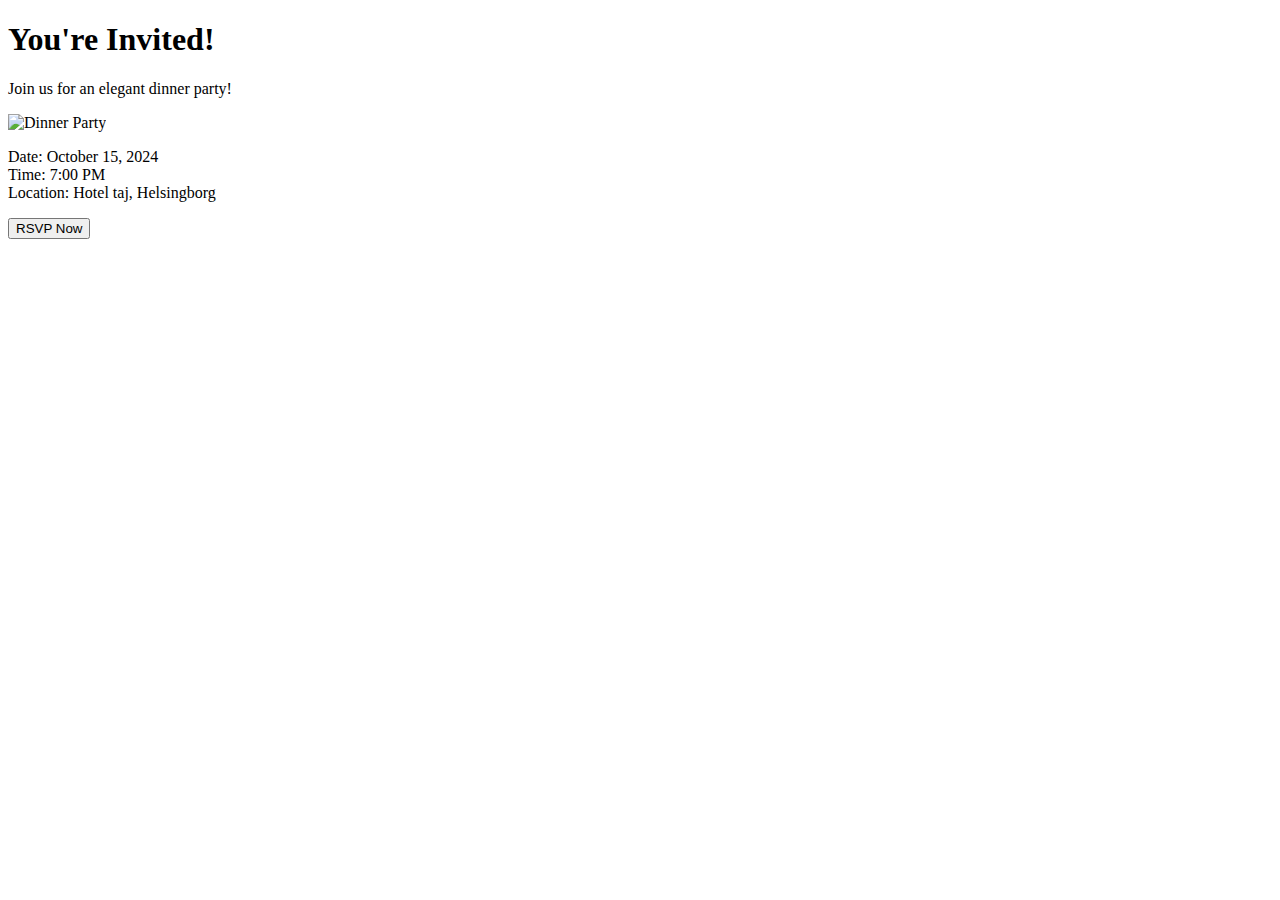
==== Index.html @ b3333007 "adding code index.html for invitation" ====
<!DOCTYPE html>
<html lang="en">
<head>
    <meta charset="UTF-8">
    <meta name="viewport" content="width=device-width, initial-scale=1.0">
    <title>Dinner Party Invitation</title>
    <link rel="stylesheet" href="Style.css/Invitaion_Css.css">
</head>
<body>
    <div class="container">
        <h1 class="bounce">You're Invited!</h1>
        <p class="fade-in">Join us for an elegant dinner party!</p>

        <!-- Image with Sparkling Effect -->
        <div class="image-wrapper">
            <img src="Img/party.jpg" alt="Dinner Party">
            <div class="sparkles"></div>
        </div>

        <p class="details">Date: October 15, 2024<br>Time: 7:00 PM<br>Location: Hotel taj, Helsingborg</p>
        <button class="rsvp-button">RSVP Now</button>
    </div>
</body>
</html>
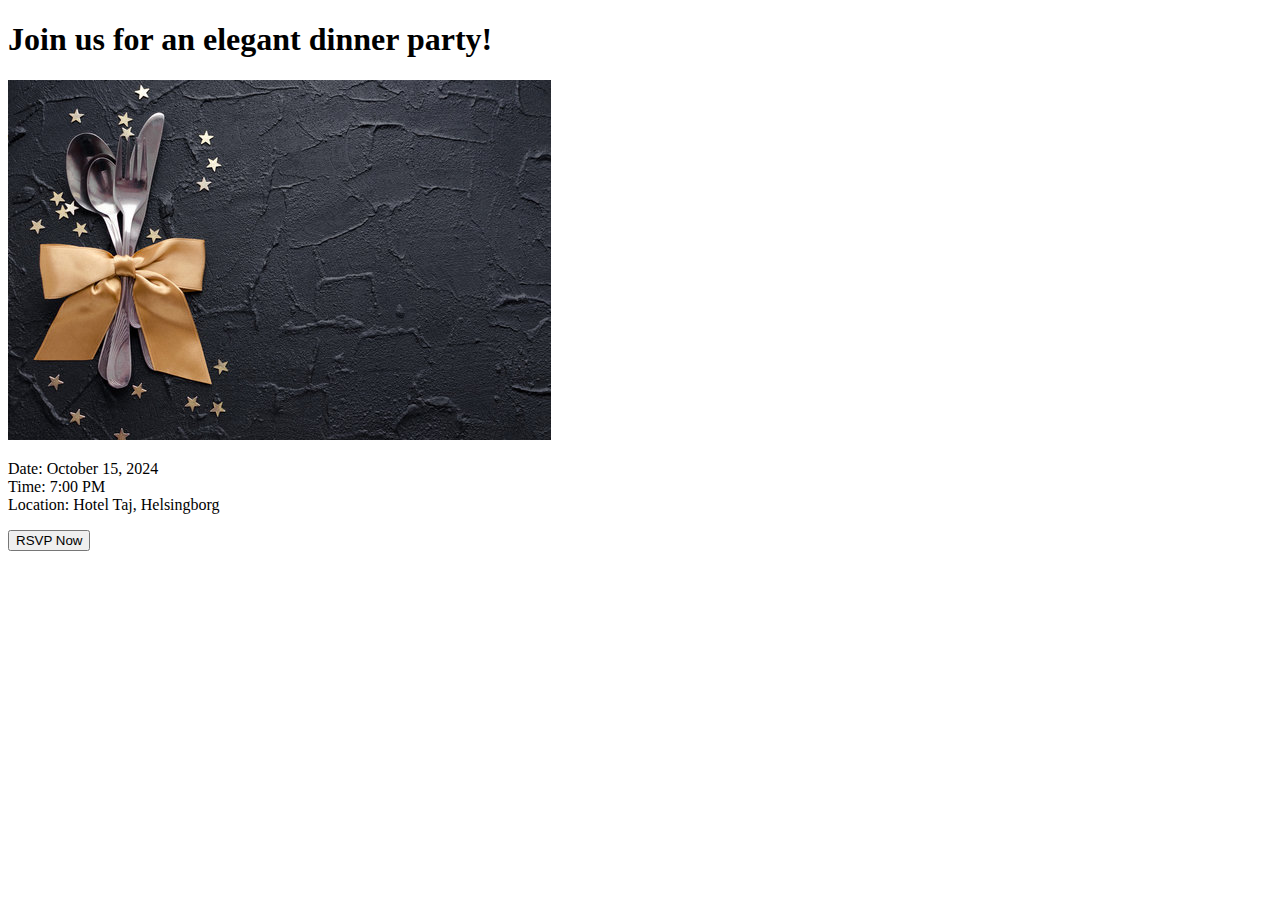
==== commit 86470678: "Added .svg external image and  animate.css" ====
--- a/Index.html
+++ b/Index.html
@@ -1,23 +1,25 @@
+
 <!DOCTYPE html>
 <html lang="en">
 <head>
     <meta charset="UTF-8">
     <meta name="viewport" content="width=device-width, initial-scale=1.0">
     <title>Dinner Party Invitation</title>
-    <link rel="stylesheet" href="Style.css/Invitaion_Css.css">
+    <link rel="stylesheet" href="Style/Styles.css"> 
+    <link rel="stylesheet" href="Style/Reset.css"> 
+    <link rel="stylesheet" href="https://cdnjs.cloudflare.com/ajax/libs/animate.css/4.1.1/animate.min.css" />
 </head>
 <body>
     <div class="container">
-        <h1 class="bounce">You're Invited!</h1>
-        <p class="fade-in">Join us for an elegant dinner party!</p>
-
-        <!-- Image with Sparkling Effect -->
+        <h1 class="animate__animated animate__bounce">Join us for an elegant dinner party!</h1> 
+        
+       
         <div class="image-wrapper">
-            <img src="Img/party.jpg" alt="Dinner Party">
+            <img src="Img/party.jpg" alt="Dinner Party"> 
             <div class="sparkles"></div>
         </div>
 
-        <p class="details">Date: October 15, 2024<br>Time: 7:00 PM<br>Location: Hotel taj, Helsingborg</p>
+        <p class="details">Date: October 15, 2024<br>Time: 7:00 PM<br>Location: Hotel Taj, Helsingborg</p>
         <button class="rsvp-button">RSVP Now</button>
     </div>
 </body>
